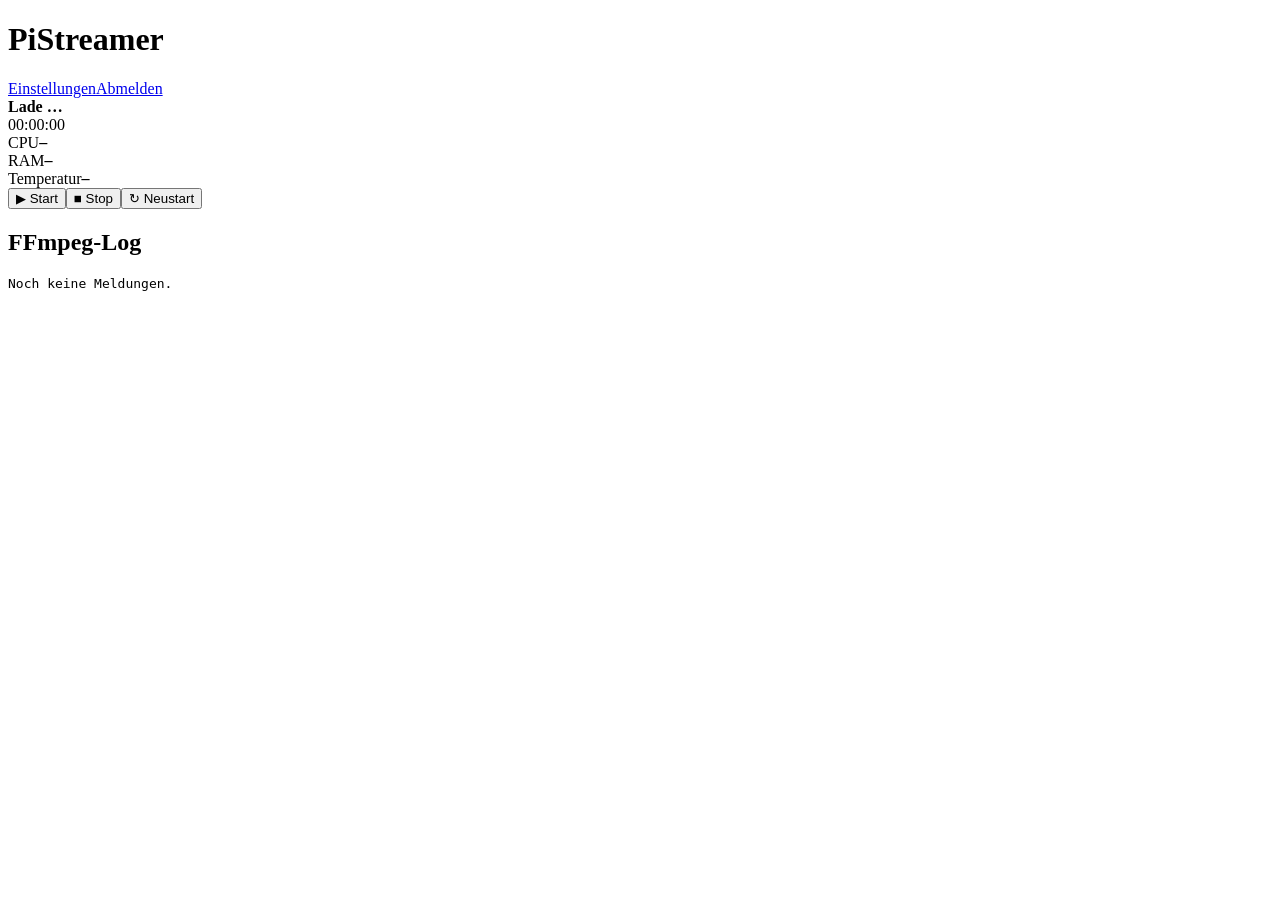
==== pistreamer/templates/index.html @ c11ab0d1 "Add files via upload Signed-off-by: Chris G. <121430900+spliter90@users.noreply.github.com>" ====
<!doctype html><html lang="de"><head><meta charset="utf-8"><meta name="viewport" content="width=device-width,initial-scale=1"><link rel="stylesheet" href="/static/style.css"><title>PiStreamer</title></head><body><header><h1>PiStreamer</h1><nav><a href="/settings">Einstellungen</a><a href="/logout">Abmelden</a></nav></header><main><section class="card hero"><div><span id="dot" class="dot"></span><strong id="state">Lade …</strong></div><div id="uptime" class="muted">00:00:00</div></section><section class="grid"><article class="card"><span>CPU</span><strong id="cpu">–</strong></article><article class="card"><span>RAM</span><strong id="ram">–</strong></article><article class="card"><span>Temperatur</span><strong id="temp">–</strong></article></section><section class="actions"><button onclick="action('start')">▶ Start</button><button class="danger" onclick="action('stop')">■ Stop</button><button class="secondary" onclick="action('restart')">↻ Neustart</button></section><section class="card"><h2>FFmpeg-Log</h2><pre id="logs">Noch keine Meldungen.</pre></section></main><script src="/static/app.js"></script></body></html>
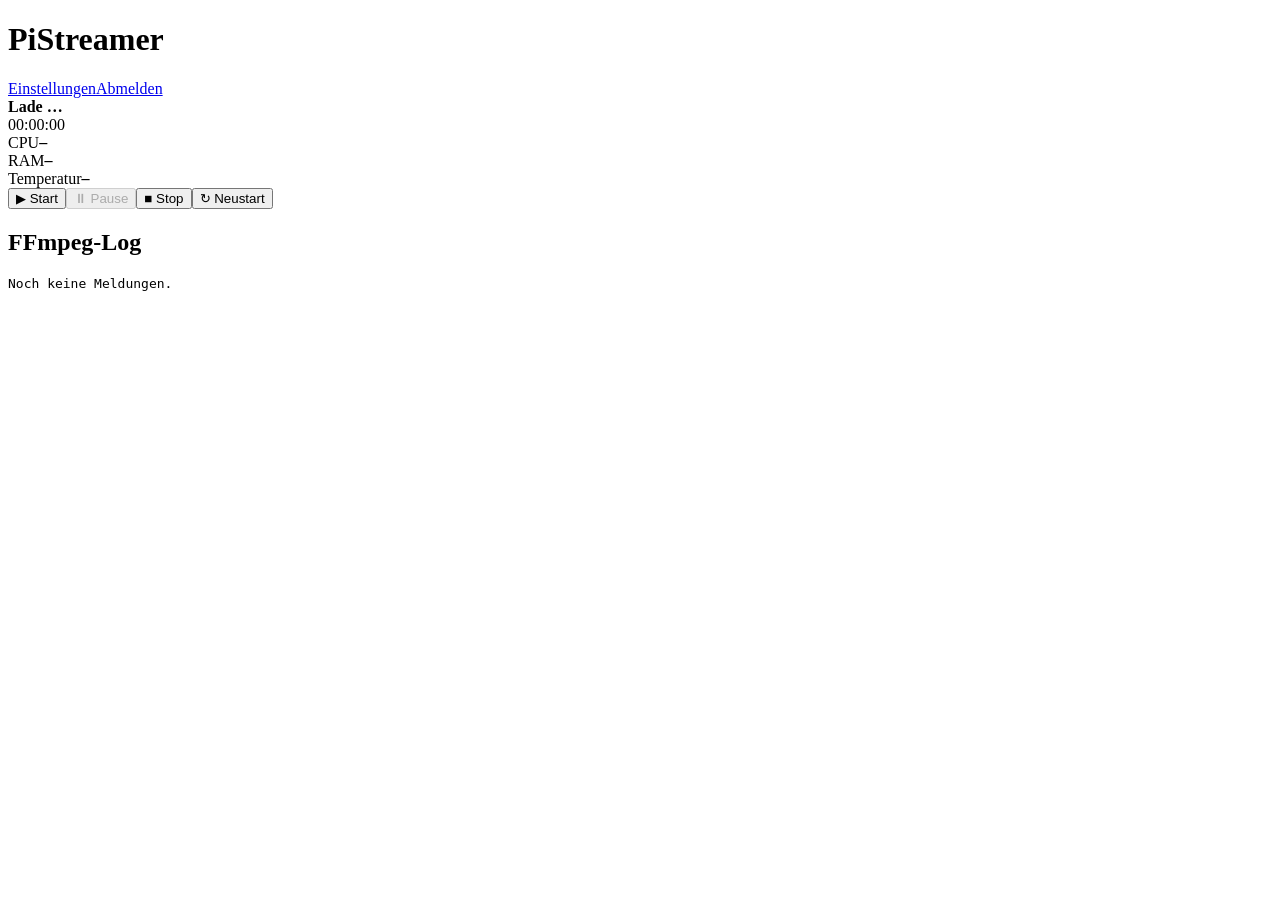
==== commit 8e9f653e: "Add pause and resume controls to dashboard" ====
--- a/pistreamer/templates/index.html
+++ b/pistreamer/templates/index.html
@@ -1 +1 @@
-<!doctype html><html lang="de"><head><meta charset="utf-8"><meta name="viewport" content="width=device-width,initial-scale=1"><link rel="stylesheet" href="/static/style.css"><title>PiStreamer</title></head><body><header><h1>PiStreamer</h1><nav><a href="/settings">Einstellungen</a><a href="/logout">Abmelden</a></nav></header><main><section class="card hero"><div><span id="dot" class="dot"></span><strong id="state">Lade …</strong></div><div id="uptime" class="muted">00:00:00</div></section><section class="grid"><article class="card"><span>CPU</span><strong id="cpu">–</strong></article><article class="card"><span>RAM</span><strong id="ram">–</strong></article><article class="card"><span>Temperatur</span><strong id="temp">–</strong></article></section><section class="actions"><button onclick="action('start')">▶ Start</button><button class="danger" onclick="action('stop')">■ Stop</button><button class="secondary" onclick="action('restart')">↻ Neustart</button></section><section class="card"><h2>FFmpeg-Log</h2><pre id="logs">Noch keine Meldungen.</pre></section></main><script src="/static/app.js"></script></body></html>
+<!doctype html><html lang="de"><head><meta charset="utf-8"><meta name="viewport" content="width=device-width,initial-scale=1"><link rel="stylesheet" href="/static/style.css"><title>PiStreamer</title></head><body><header><h1>PiStreamer</h1><nav><a href="/settings">Einstellungen</a><a href="/logout">Abmelden</a></nav></header><main><section class="card hero"><div><span id="dot" class="dot"></span><strong id="state">Lade …</strong></div><div id="uptime" class="muted">00:00:00</div></section><section class="grid"><article class="card"><span>CPU</span><strong id="cpu">–</strong></article><article class="card"><span>RAM</span><strong id="ram">–</strong></article><article class="card"><span>Temperatur</span><strong id="temp">–</strong></article></section><section class="actions"><button onclick="action('start')">▶ Start</button><button id="pause-button" class="secondary" onclick="togglePause()" disabled>⏸ Pause</button><button class="danger" onclick="action('stop')">■ Stop</button><button class="secondary" onclick="action('restart')">↻ Neustart</button></section><section class="card"><h2>FFmpeg-Log</h2><pre id="logs">Noch keine Meldungen.</pre></section></main><script src="/static/app.js"></script></body></html>
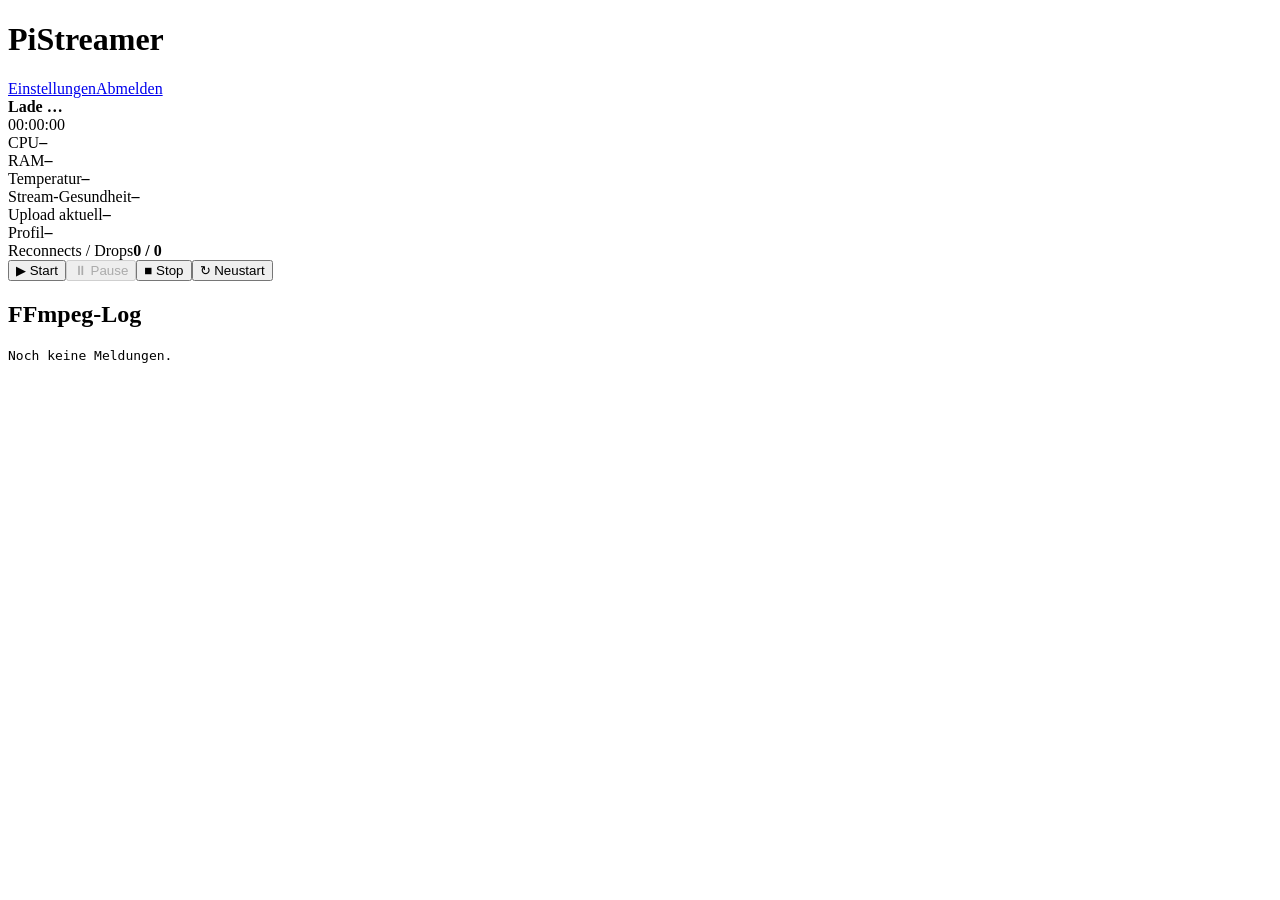
==== commit 0d0586ff: "Add live network health dashboard" ====
--- a/pistreamer/templates/index.html
+++ b/pistreamer/templates/index.html
@@ -1 +1 @@
-<!doctype html><html lang="de"><head><meta charset="utf-8"><meta name="viewport" content="width=device-width,initial-scale=1"><link rel="stylesheet" href="/static/style.css"><title>PiStreamer</title></head><body><header><h1>PiStreamer</h1><nav><a href="/settings">Einstellungen</a><a href="/logout">Abmelden</a></nav></header><main><section class="card hero"><div><span id="dot" class="dot"></span><strong id="state">Lade …</strong></div><div id="uptime" class="muted">00:00:00</div></section><section class="grid"><article class="card"><span>CPU</span><strong id="cpu">–</strong></article><article class="card"><span>RAM</span><strong id="ram">–</strong></article><article class="card"><span>Temperatur</span><strong id="temp">–</strong></article></section><section class="actions"><button onclick="action('start')">▶ Start</button><button id="pause-button" class="secondary" onclick="togglePause()" disabled>⏸ Pause</button><button class="danger" onclick="action('stop')">■ Stop</button><button class="secondary" onclick="action('restart')">↻ Neustart</button></section><section class="card"><h2>FFmpeg-Log</h2><pre id="logs">Noch keine Meldungen.</pre></section></main><script src="/static/app.js"></script></body></html>+<!doctype html><html lang="de"><head><meta charset="utf-8"><meta name="viewport" content="width=device-width,initial-scale=1"><link rel="stylesheet" href="/static/style.css"><title>PiStreamer</title></head><body><header><h1>PiStreamer</h1><nav><a href="/settings-menu">Einstellungen</a><a href="/logout">Abmelden</a></nav></header><main><section class="card hero"><div><span id="dot" class="dot"></span><strong id="state">Lade …</strong></div><div id="uptime" class="muted">00:00:00</div></section><section class="grid"><article class="card"><span>CPU</span><strong id="cpu">–</strong></article><article class="card"><span>RAM</span><strong id="ram">–</strong></article><article class="card"><span>Temperatur</span><strong id="temp">–</strong></article></section><section class="grid"><article class="card"><span>Stream-Gesundheit</span><strong id="health">–</strong><small id="health-message" class="muted"></small></article><article class="card"><span>Upload aktuell</span><strong id="upload">–</strong></article><article class="card"><span>Profil</span><strong id="profile">–</strong></article><article class="card"><span>Reconnects / Drops</span><strong id="stream-errors">0 / 0</strong></article></section><section class="actions"><button onclick="action('start')">▶ Start</button><button id="pause-button" class="secondary" onclick="togglePause()" disabled>⏸ Pause</button><button class="danger" onclick="action('stop')">■ Stop</button><button class="secondary" onclick="action('restart')">↻ Neustart</button></section><section class="card"><h2>FFmpeg-Log</h2><pre id="logs">Noch keine Meldungen.</pre></section></main><script src="/static/app.js"></script></body></html>
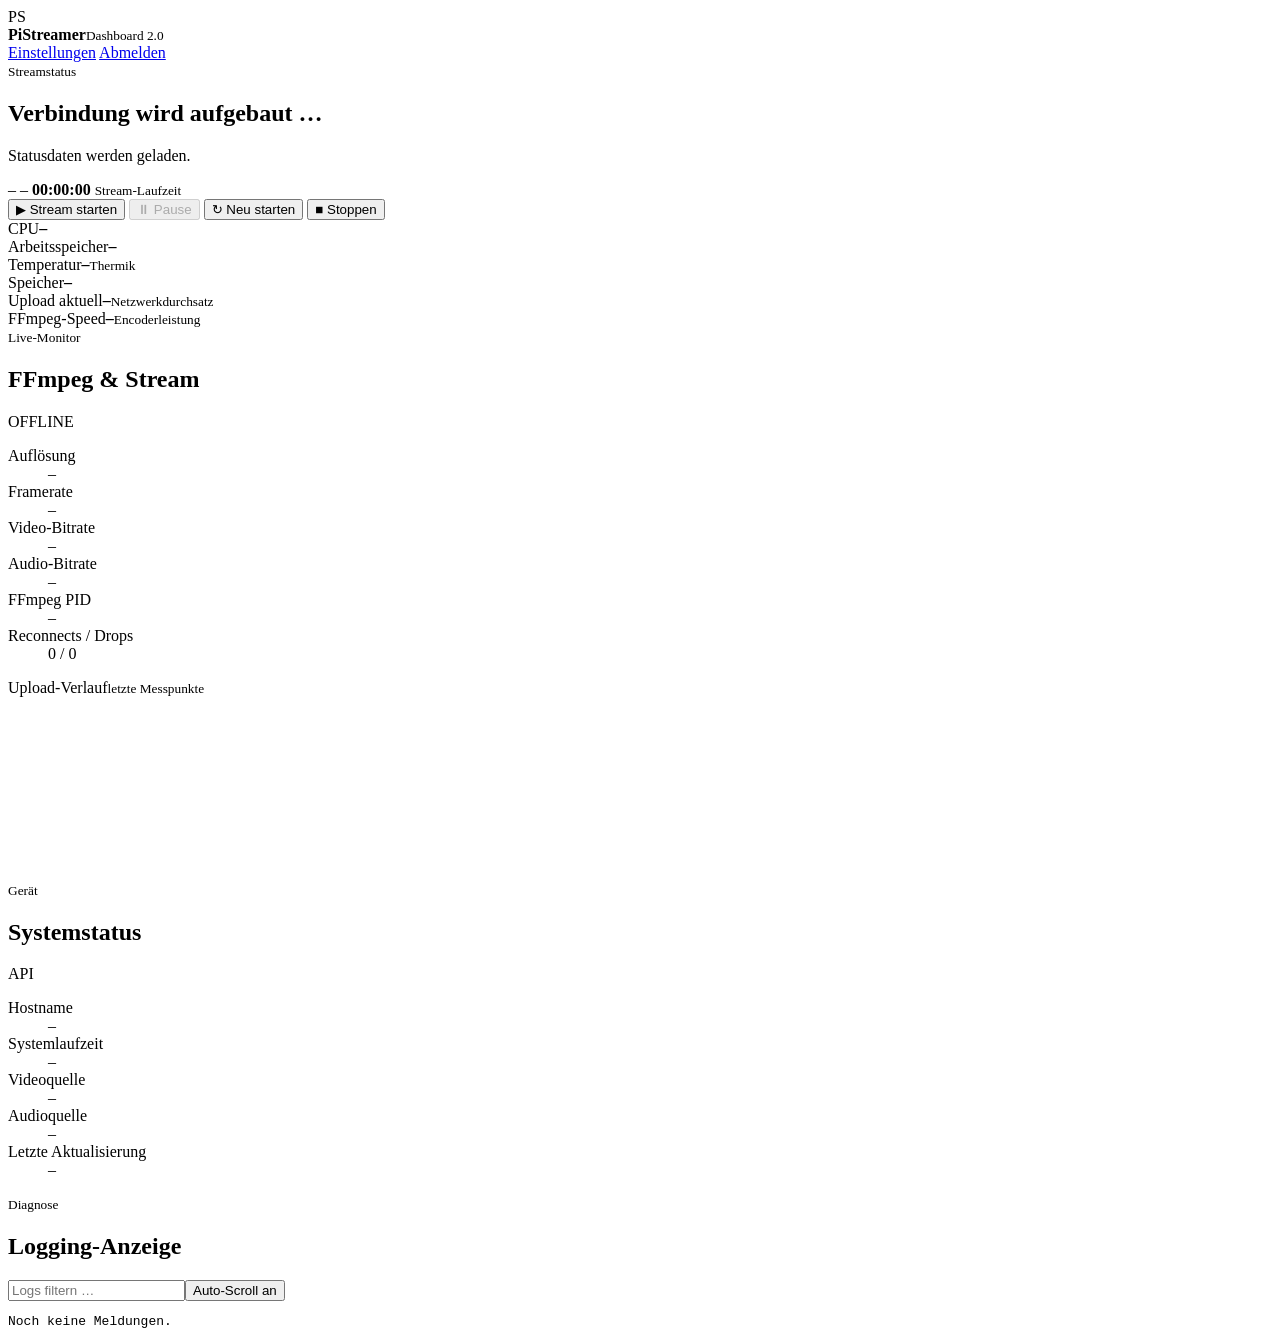
==== commit 7ac9fe63: "Build responsive Dashboard 2.0 layout" ====
--- a/pistreamer/templates/index.html
+++ b/pistreamer/templates/index.html
@@ -1 +1,90 @@
-<!doctype html><html lang="de"><head><meta charset="utf-8"><meta name="viewport" content="width=device-width,initial-scale=1"><link rel="stylesheet" href="/static/style.css"><title>PiStreamer</title></head><body><header><h1>PiStreamer</h1><nav><a href="/settings-menu">Einstellungen</a><a href="/logout">Abmelden</a></nav></header><main><section class="card hero"><div><span id="dot" class="dot"></span><strong id="state">Lade …</strong></div><div id="uptime" class="muted">00:00:00</div></section><section class="grid"><article class="card"><span>CPU</span><strong id="cpu">–</strong></article><article class="card"><span>RAM</span><strong id="ram">–</strong></article><article class="card"><span>Temperatur</span><strong id="temp">–</strong></article></section><section class="grid"><article class="card"><span>Stream-Gesundheit</span><strong id="health">–</strong><small id="health-message" class="muted"></small></article><article class="card"><span>Upload aktuell</span><strong id="upload">–</strong></article><article class="card"><span>Profil</span><strong id="profile">–</strong></article><article class="card"><span>Reconnects / Drops</span><strong id="stream-errors">0 / 0</strong></article></section><section class="actions"><button onclick="action('start')">▶ Start</button><button id="pause-button" class="secondary" onclick="togglePause()" disabled>⏸ Pause</button><button class="danger" onclick="action('stop')">■ Stop</button><button class="secondary" onclick="action('restart')">↻ Neustart</button></section><section class="card"><h2>FFmpeg-Log</h2><pre id="logs">Noch keine Meldungen.</pre></section></main><script src="/static/app.js"></script></body></html>+<!doctype html>
+<html lang="de">
+<head>
+  <meta charset="utf-8">
+  <meta name="viewport" content="width=device-width,initial-scale=1">
+  <meta name="theme-color" content="#0b1020">
+  <link rel="stylesheet" href="/static/style.css">
+  <title>PiStreamer Dashboard 2.0</title>
+</head>
+<body>
+  <header class="topbar">
+    <div class="brand">
+      <span class="brand-mark">PS</span>
+      <div><strong>PiStreamer</strong><small>Dashboard 2.0</small></div>
+    </div>
+    <nav>
+      <a href="/settings-menu">Einstellungen</a>
+      <a href="/logout">Abmelden</a>
+    </nav>
+  </header>
+
+  <main class="dashboard-shell">
+    <section class="hero card">
+      <div class="hero-status">
+        <span id="dot" class="status-dot"></span>
+        <div><small>Streamstatus</small><h1 id="state">Verbindung wird aufgebaut …</h1><p id="health-message">Statusdaten werden geladen.</p></div>
+      </div>
+      <div class="hero-meta">
+        <span id="platform" class="badge">–</span>
+        <span id="profile" class="badge badge-muted">–</span>
+        <strong id="uptime">00:00:00</strong>
+        <small>Stream-Laufzeit</small>
+      </div>
+    </section>
+
+    <section class="actions card" aria-label="Streamsteuerung">
+      <button onclick="action('start')">▶ Stream starten</button>
+      <button id="pause-button" class="secondary" onclick="togglePause()" disabled>⏸ Pause</button>
+      <button class="secondary" onclick="action('restart')">↻ Neu starten</button>
+      <button class="danger" onclick="action('stop')">■ Stoppen</button>
+    </section>
+
+    <section class="metric-grid">
+      <article class="metric-card card"><span>CPU</span><strong id="cpu">–</strong><div class="meter"><i id="cpu-bar"></i></div></article>
+      <article class="metric-card card"><span>Arbeitsspeicher</span><strong id="ram">–</strong><div class="meter"><i id="ram-bar"></i></div></article>
+      <article class="metric-card card"><span>Temperatur</span><strong id="temp">–</strong><small id="temp-note">Thermik</small></article>
+      <article class="metric-card card"><span>Speicher</span><strong id="disk">–</strong><div class="meter"><i id="disk-bar"></i></div></article>
+      <article class="metric-card card"><span>Upload aktuell</span><strong id="upload">–</strong><small id="upload-note">Netzwerkdurchsatz</small></article>
+      <article class="metric-card card"><span>FFmpeg-Speed</span><strong id="speed">–</strong><small id="speed-note">Encoderleistung</small></article>
+    </section>
+
+    <section class="content-grid">
+      <article class="card panel stream-monitor">
+        <div class="panel-head"><div><small>Live-Monitor</small><h2>FFmpeg & Stream</h2></div><span id="health" class="health-badge">OFFLINE</span></div>
+        <dl class="detail-grid">
+          <div><dt>Auflösung</dt><dd id="resolution">–</dd></div>
+          <div><dt>Framerate</dt><dd id="fps">–</dd></div>
+          <div><dt>Video-Bitrate</dt><dd id="video-bitrate">–</dd></div>
+          <div><dt>Audio-Bitrate</dt><dd id="audio-bitrate">–</dd></div>
+          <div><dt>FFmpeg PID</dt><dd id="ffmpeg-pid">–</dd></div>
+          <div><dt>Reconnects / Drops</dt><dd id="stream-errors">0 / 0</dd></div>
+        </dl>
+        <div class="chart-wrap"><div class="chart-label"><span>Upload-Verlauf</span><small>letzte Messpunkte</small></div><canvas id="network-chart" width="800" height="180"></canvas></div>
+      </article>
+
+      <aside class="card panel system-panel">
+        <div class="panel-head"><div><small>Gerät</small><h2>Systemstatus</h2></div><span id="api-state" class="connection-pill">API</span></div>
+        <dl class="stacked-details">
+          <div><dt>Hostname</dt><dd id="hostname">–</dd></div>
+          <div><dt>Systemlaufzeit</dt><dd id="system-uptime">–</dd></div>
+          <div><dt>Videoquelle</dt><dd id="video-device">–</dd></div>
+          <div><dt>Audioquelle</dt><dd id="audio-device">–</dd></div>
+          <div><dt>Letzte Aktualisierung</dt><dd id="updated-at">–</dd></div>
+        </dl>
+      </aside>
+    </section>
+
+    <section class="card panel log-panel">
+      <div class="panel-head log-head">
+        <div><small>Diagnose</small><h2>Logging-Anzeige</h2></div>
+        <div class="log-tools"><input id="log-filter" type="search" placeholder="Logs filtern …"><button class="secondary compact" onclick="toggleLogFollow()" id="follow-button">Auto-Scroll an</button></div>
+      </div>
+      <pre id="logs" aria-live="polite">Noch keine Meldungen.</pre>
+    </section>
+  </main>
+
+  <div id="toast" class="toast" role="status"></div>
+  <script src="/static/app.js"></script>
+</body>
+</html>
